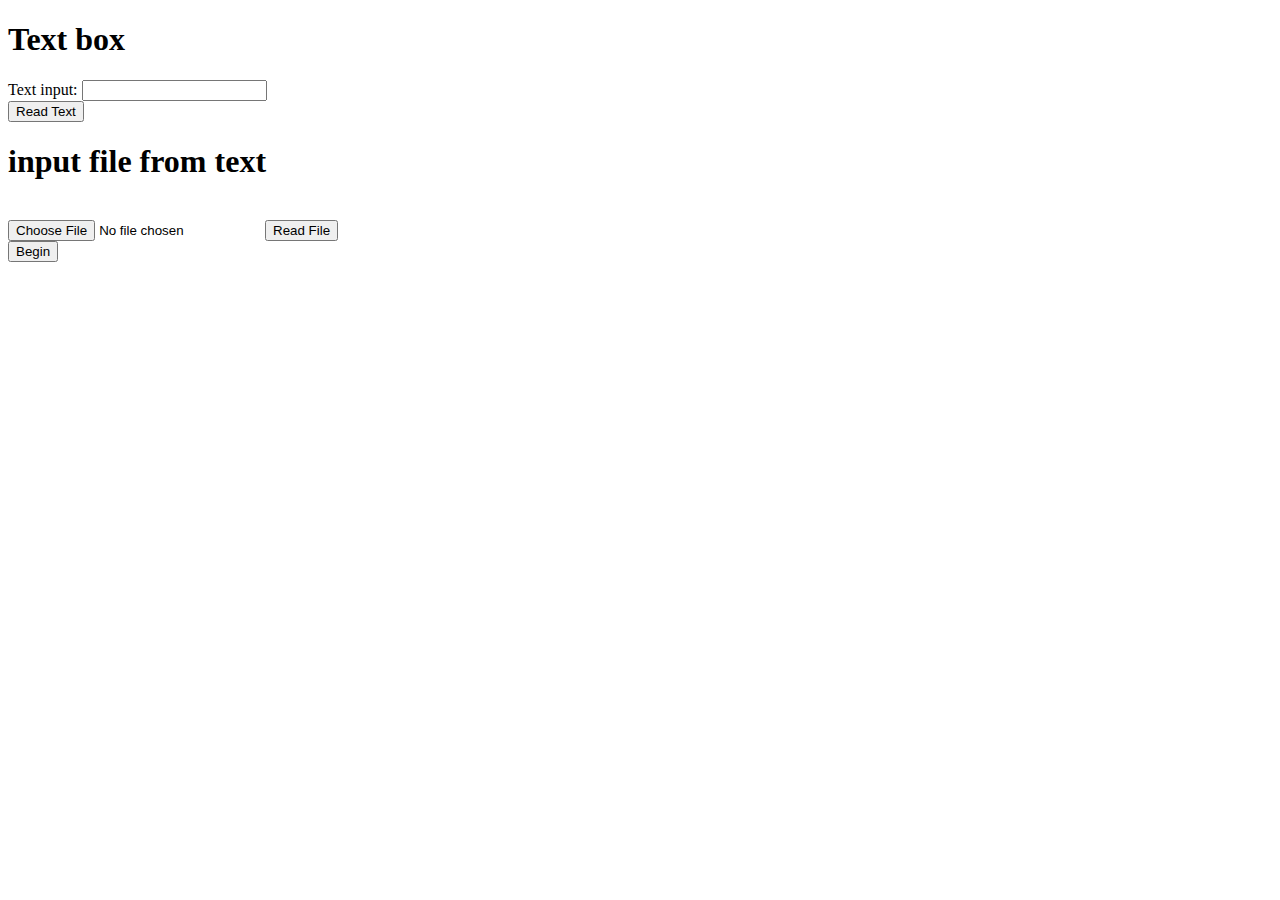
==== Word_by_Word/index.html @ 5258c8d0 "Can Read Text" ====
<!DOCTYPE html>
<html lang = "EN_US">
	<head>
		<meta charset="utf-8">
		<meta http-equiv="X-UA-Compatible" content="IE=edge">
		<meta name="viewport" content="width=device-width, initial-scale=1">
		<title>Word by Word</title>
		<meta name="description" content="Word by word, takes text input and displays on a different page slowed down. ">
		<meta name="author" content="Benjamin Salzberg">
		<!--<link rel="icon" href="images/favicon.ico">-->
		<script src = "js/Word_by_Word.js"></script>
	</head>

	<body>
		<h1>Text box</h1>
		<form>
			 Text input: <input id = "words" type="text" name="words"><br>
			 <input id="TextBoxReadButton" type="button" value="Read Text" onclick="ReadTextBox();" />
		</form>
		<h1>input file from text</h1><br>
		<form>
			<input type="file" id="file" name="files[]"/>
			<input id="TextFileReadButton" type="button" value="Read File" onclick="startRead();" />
		</form>
		<form>
			<input id="ReadText" type="button" value="Begin" onclick="BeginReadText();" />
		</form>
	</body>
</html>
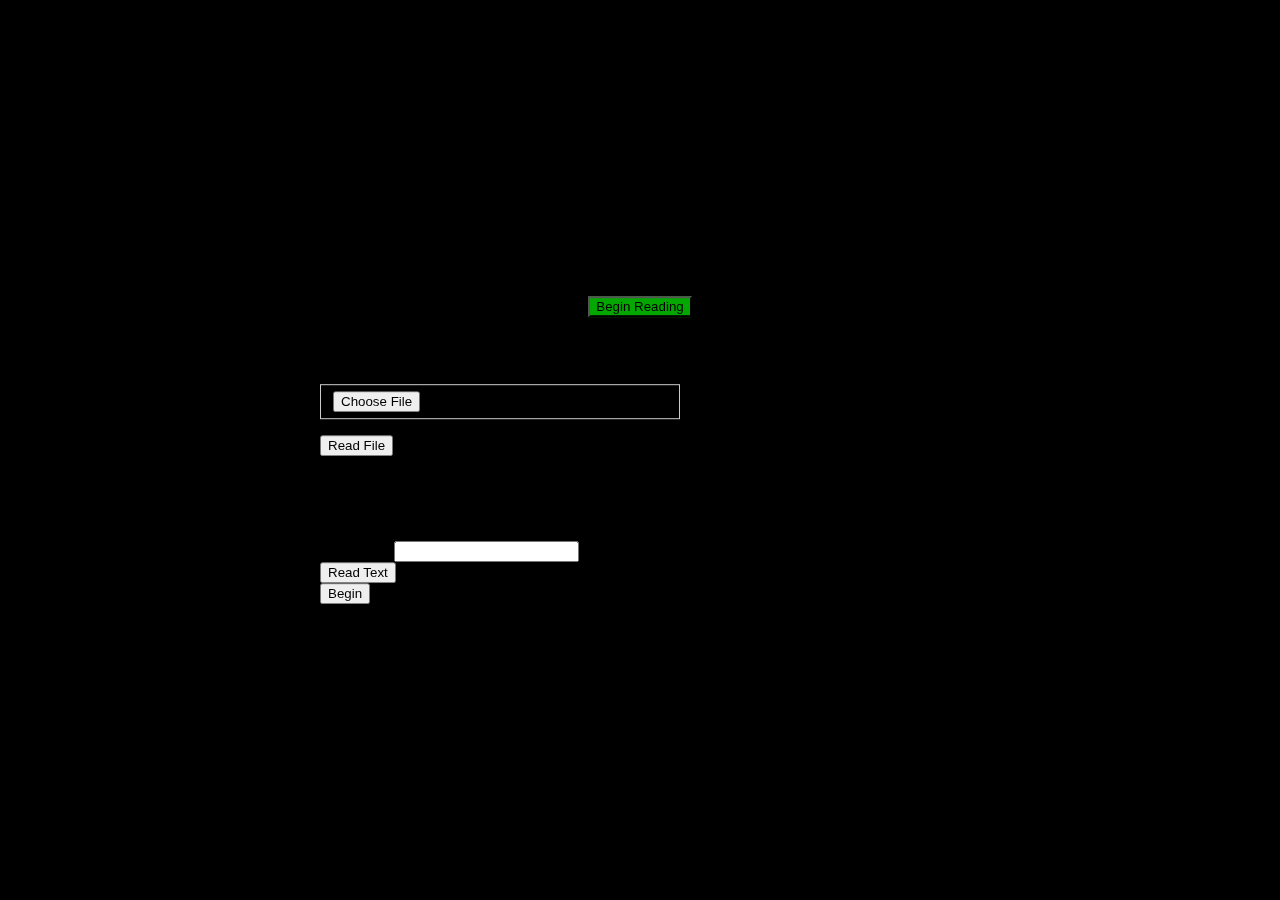
==== commit 94bed581: "Started working on the reader" ====
--- a/Word_by_Word/index.html
+++ b/Word_by_Word/index.html
@@ -8,22 +8,45 @@
 		<meta name="description" content="Word by word, takes text input and displays on a different page slowed down. ">
 		<meta name="author" content="Benjamin Salzberg">
 		<!--<link rel="icon" href="images/favicon.ico">-->
-		<script src = "js/Word_by_Word.js"></script>
+		<link rel="stylesheet" href="index.css">
+		<link rel="stylesheet" href="https://stackpath.bootstrapcdn.com/bootstrap/4.1.3/css/bootstrap.min.css" integrity="sha384-MCw98/SFnGE8fJT3GXwEOngsV7Zt27NXFoaoApmYm81iuXoPkFOJwJ8ERdknLPMO" crossorigin="anonymous">
+
+		<script src="https://code.jquery.com/jquery-3.3.1.slim.min.js" integrity="sha384-q8i/X+965DzO0rT7abK41JStQIAqVgRVzpbzo5smXKp4YfRvH+8abtTE1Pi6jizo" crossorigin="anonymous"></script>
+		<script src="https://cdnjs.cloudflare.com/ajax/libs/popper.js/1.14.3/umd/popper.min.js" integrity="sha384-ZMP7rVo3mIykV+2+9J3UJ46jBk0WLaUAdn689aCwoqbBJiSnjAK/l8WvCWPIPm49" crossorigin="anonymous"></script>
+		<script src="https://stackpath.bootstrapcdn.com/bootstrap/4.1.3/js/bootstrap.min.js" integrity="sha384-ChfqqxuZUCnJSK3+MXmPNIyE6ZbWh2IMqE241rYiqJxyMiZ6OW/JmZQ5stwEULTy" crossorigin="anonymous"></script>
 	</head>
 
 	<body>
-		<h1>Text box</h1>
-		<form>
-			 Text input: <input id = "words" type="text" name="words"><br>
-			 <input id="TextBoxReadButton" type="button" value="Read Text" onclick="ReadTextBox();" />
-		</form>
-		<h1>input file from text</h1><br>
-		<form>
-			<input type="file" id="file" name="files[]"/>
-			<input id="TextFileReadButton" type="button" value="Read File" onclick="startRead();" />
-		</form>
-		<form>
-			<input id="ReadText" type="button" value="Begin" onclick="BeginReadText();" />
-		</form>
+		<div class="card" style="width: 40rem;" id="content">
+			<form id="time-form">
+				<div class="card-header">
+					<button type="button" class="btn btn-success" id="start" >Begin Reading</button>
+				</div>
+				<div class="custom-file-upload">
+					<h2>
+						Custom File Upload
+					</h2>
+					<label for="file-upload" class="custom-file-upload1">
+						<input type="file" id="file" name="files[]"/>
+						<i class="fa fa-cloud-upload"></i> Choose File
+					</label>
+					<p id="file-input"></p>
+				</div>
+
+				<form>
+					<input id="TextFileReadButton" type="button" value="Read File" oncilck="startRead();" />
+				</form>
+
+				<span class="input-option"><h2>Input file from text</h2></span><br>
+				<form>
+					Text input: <input id = "words" type="text" name="words"><br>
+					<input id="TextBoxReadButton" type="button" value="Read Text" onclick="ReadTextBox();" />
+				</form>
+				<form>
+					<input id="ReadText" type="button" value="Begin" onclick="BeginReadText();" />
+				</form>
+			</form>
+		</div>
 	</body>
+	<script src = "js/Word_by_Word.js"></script>
 </html>--- a/Word_by_Word/index.css
+++ b/Word_by_Word/index.css
@@ -0,0 +1,36 @@
+html, body {
+    background-color: black;
+}
+
+.card-header {
+    text-align: center;
+}
+
+.input-option {
+    text-align: center;
+}
+
+.custom-file-upload input[type="file"] {
+    /*display: none;*/
+}
+.custom-file-upload .custom-file-upload1 {
+    border: 1px solid #ccc;
+    display: inline-block;
+    padding: 6px 12px;
+    cursor: pointer;
+}
+
+.custom-file-upload h2 , .custom-file-upload label {
+    text-align: center;
+}
+
+#start {
+    background-color: #03A700;
+}
+
+#content {
+    position: fixed;
+    top: 50%;
+    right: 50%;
+    transform: translate(50%, -50%);
+}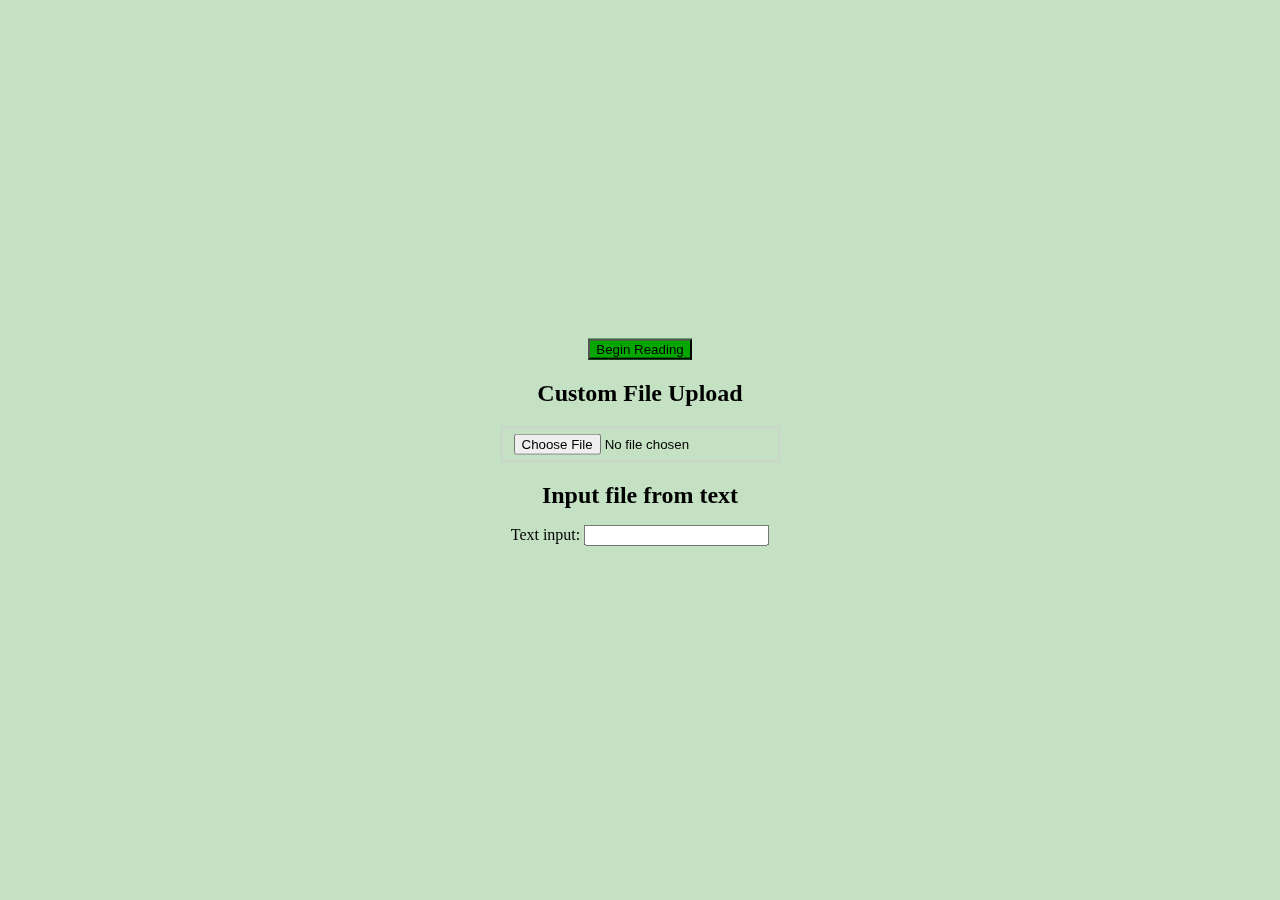
==== commit edfbfe23: "Worked on reader" ====
--- a/Word_by_Word/index.html
+++ b/Word_by_Word/index.html
@@ -26,25 +26,20 @@
 					<h2>
 						Custom File Upload
 					</h2>
-					<label for="file-upload" class="custom-file-upload1">
-						<input type="file" id="file" name="files[]"/>
-						<i class="fa fa-cloud-upload"></i> Choose File
-					</label>
-					<p id="file-input"></p>
+					<div class="reading">
+						<label for="file-upload" class="custom-file-upload1">
+							<input type="file" id="file" name="files[]"/>
+							<i class="fa fa-cloud-upload"></i> 
+						</label>
+						<p id="file-input"></p>
+					</div>
 				</div>
-
-				<form>
-					<input id="TextFileReadButton" type="button" value="Read File" oncilck="startRead();" />
-				</form>
-
-				<span class="input-option"><h2>Input file from text</h2></span><br>
-				<form>
-					Text input: <input id = "words" type="text" name="words"><br>
-					<input id="TextBoxReadButton" type="button" value="Read Text" onclick="ReadTextBox();" />
-				</form>
-				<form>
-					<input id="ReadText" type="button" value="Begin" onclick="BeginReadText();" />
-				</form>
+				<span class="input-option"><h2>Input file from text</h2></span>
+				<div class="reading">
+					<form>
+						Text input: <input id = "words" type="text" name="words"><br>
+					</form>
+				</div>
 			</form>
 		</div>
 	</body>
--- a/Word_by_Word/index.css
+++ b/Word_by_Word/index.css
@@ -1,18 +1,20 @@
 html, body {
-    background-color: black;
+    background-color: #c4e1c3;
 }
 
 .card-header {
     text-align: center;
 }
 
-.input-option {
+.input-option h2 {
     text-align: center;
+    margin-bottom: 0;
 }
 
 .custom-file-upload input[type="file"] {
     /*display: none;*/
 }
+
 .custom-file-upload .custom-file-upload1 {
     border: 1px solid #ccc;
     display: inline-block;
@@ -22,6 +24,15 @@
 
 .custom-file-upload h2 , .custom-file-upload label {
     text-align: center;
+}
+
+.smaller {
+    width: 70%;
+}
+
+.reading {
+    text-align: center;
+    margin: 1em;
 }
 
 #start {
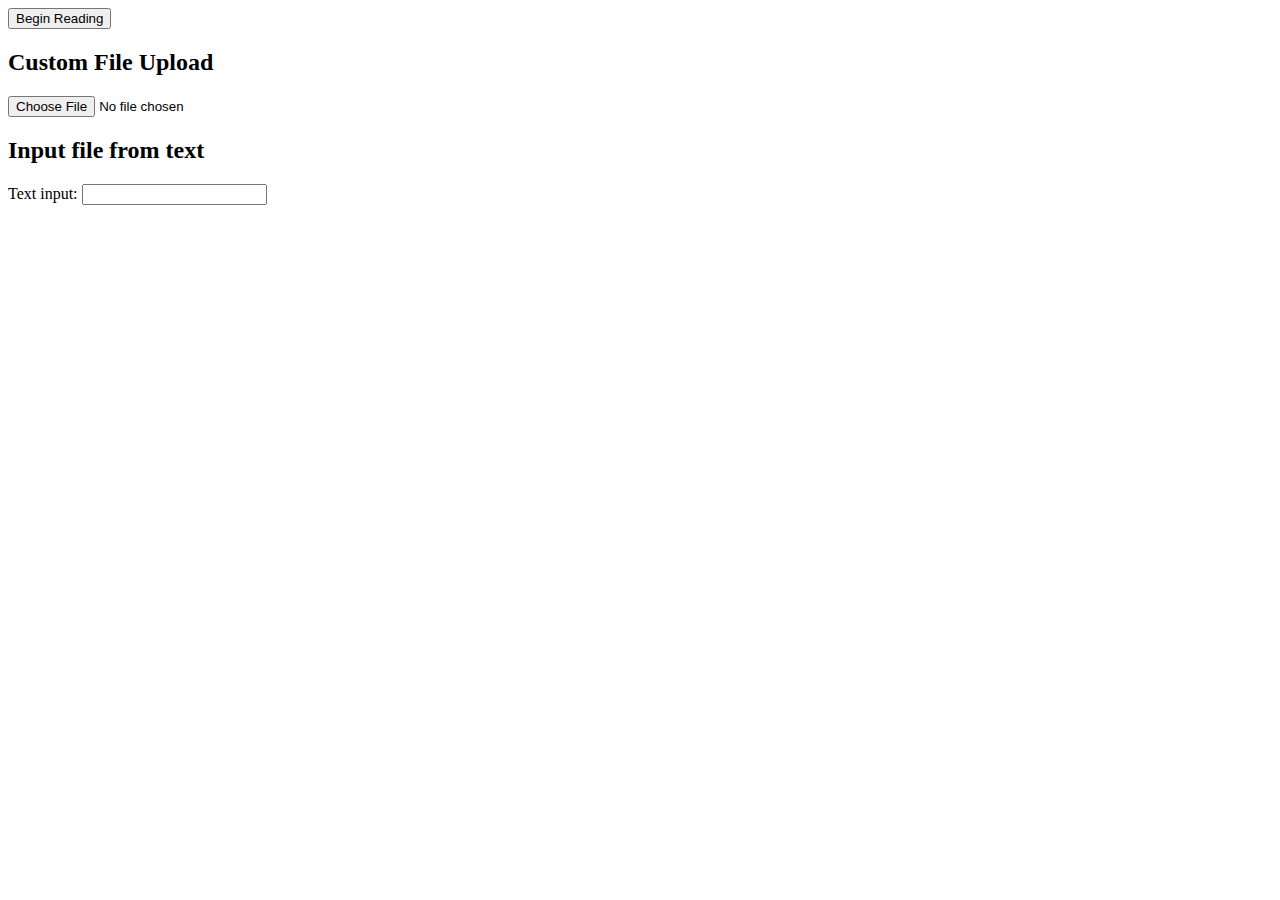
==== commit 307e8264: "fixed the damn font problem" ====
--- a/Word_by_Word/index.html
+++ b/Word_by_Word/index.html
@@ -9,6 +9,7 @@
 		<meta name="author" content="Benjamin Salzberg">
 		<!--<link rel="icon" href="images/favicon.ico">-->
 		<link rel="stylesheet" href="index.css">
+		<link rel="stylesheet" href="subpage.css">
 		<link rel="stylesheet" href="https://stackpath.bootstrapcdn.com/bootstrap/4.1.3/css/bootstrap.min.css" integrity="sha384-MCw98/SFnGE8fJT3GXwEOngsV7Zt27NXFoaoApmYm81iuXoPkFOJwJ8ERdknLPMO" crossorigin="anonymous">
 
 		<script src="https://code.jquery.com/jquery-3.3.1.slim.min.js" integrity="sha384-q8i/X+965DzO0rT7abK41JStQIAqVgRVzpbzo5smXKp4YfRvH+8abtTE1Pi6jizo" crossorigin="anonymous"></script>
